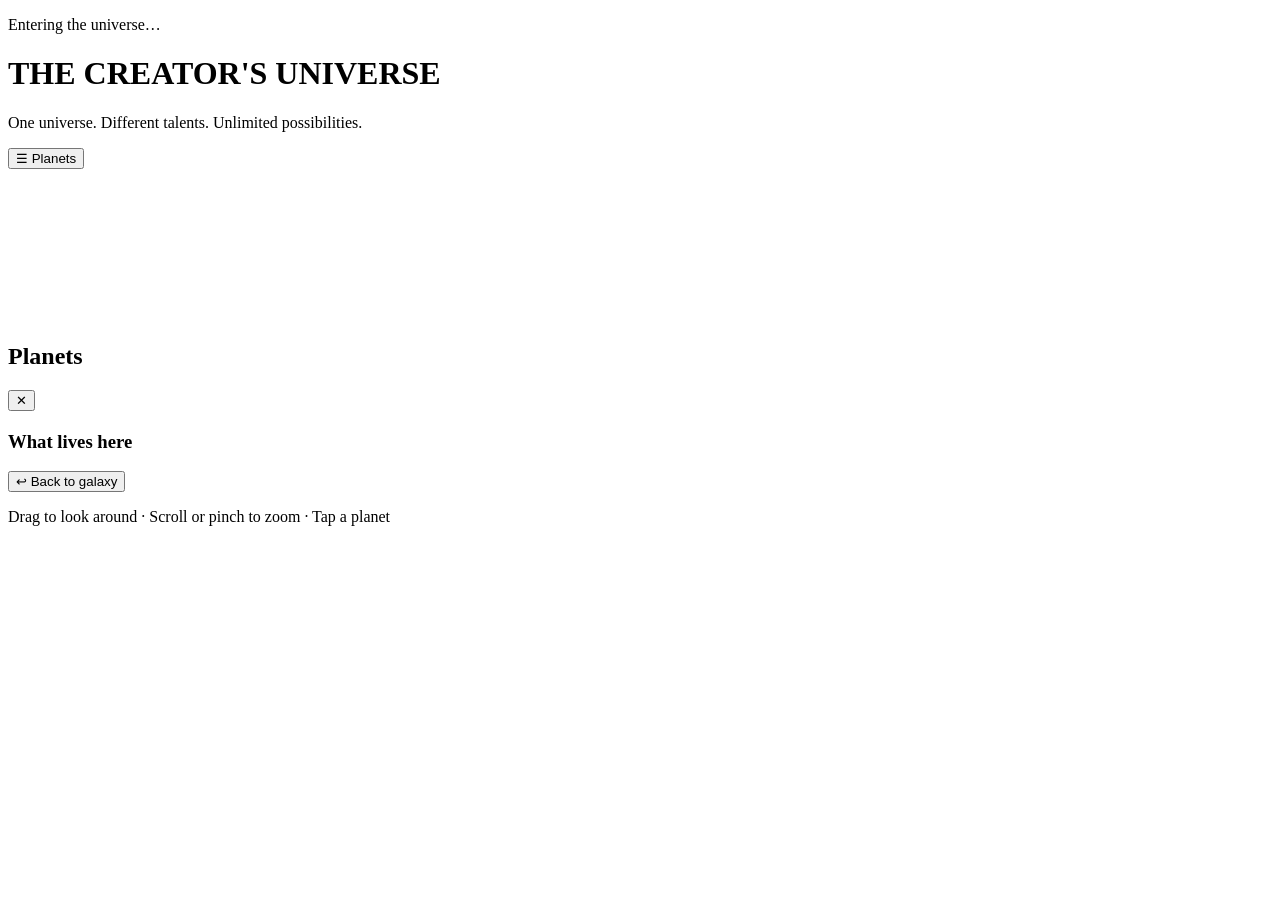
==== index.html @ 0eb68967 "Create index.html" ====
<!DOCTYPE html>
<html lang="en">
<head>
  <meta charset="UTF-8" />
  <meta name="viewport" content="width=device-width, initial-scale=1.0" />
  <title>THE CREATOR'S UNIVERSE</title>
  <link rel="stylesheet" href="css/style.css" />

  <script type="importmap">
  {
    "imports": {
      "three": "https://cdn.jsdelivr.net/npm/three@0.160.0/build/three.module.js",
      "three/addons/": "https://cdn.jsdelivr.net/npm/three@0.160.0/examples/jsm/"
    }
  }
  </script>
</head>
<body>
  <div id="loader">
    <div class="loader-ring"></div>
    <p>Entering the universe…</p>
  </div>

  <header class="topbar">
    <div class="brand">
      <h1>THE CREATOR'S UNIVERSE</h1>
      <p>One universe. Different talents. Unlimited possibilities.</p>
    </div>
    <button id="menu-btn" aria-label="Toggle planet list">☰ Planets</button>
  </header>

  <canvas id="galaxy-canvas" aria-label="Interactive galaxy with creative planets"></canvas>

  <!-- Accessible 2D navigation (works even without 3D) -->
  <nav id="world-nav" aria-label="Planets">
    <h2>Planets</h2>
    <ul id="world-list"></ul>
  </nav>

  <!-- Planet info panel -->
  <aside id="info-panel" class="hidden" aria-live="polite">
    <button id="close-panel" aria-label="Close">✕</button>
    <h2 id="panel-name"></h2>
    <p id="panel-tagline" class="tagline"></p>
    <p id="panel-desc"></p>
    <h3>What lives here</h3>
    <ul id="panel-cats"></ul>
    <button id="back-btn">↩ Back to galaxy</button>
  </aside>

  <p class="hint">Drag to look around · Scroll or pinch to zoom · Tap a planet</p>

  <noscript>Please enable JavaScript to explore the universe.</noscript>

  <script type="module" src="js/galaxy.js"></script>
</body>
</html>
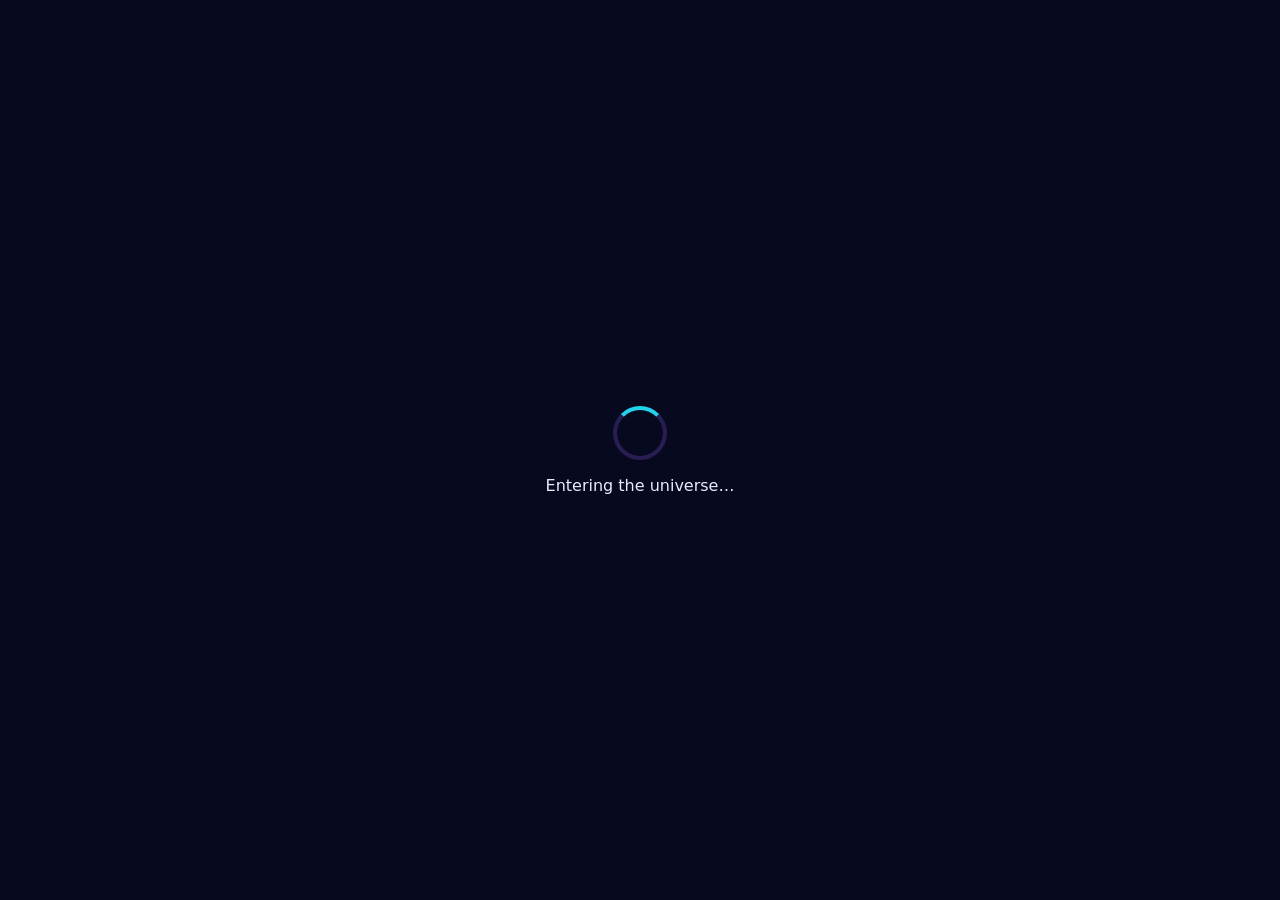
==== commit 779eea86: "Update index.html" ====
--- a/index.html
+++ b/index.html
@@ -45,6 +45,7 @@
     <p id="panel-desc"></p>
     <h3>What lives here</h3>
     <ul id="panel-cats"></ul>
+    <a id="enter-btn" href="#">Enter planet →</a>
     <button id="back-btn">↩ Back to galaxy</button>
   </aside>
 
--- a/css/style.css
+++ b/css/style.css
@@ -0,0 +1,188 @@
+:root {
+  --navy: #070a1f;
+  --indigo: #1b1f5e;
+  --violet: #8b5cf6;
+  --cyan: #22d3ee;
+  --pink: #f472b6;
+  --gold: #fbbf24;
+  --text: #e8eaff;
+}
+
+* { box-sizing: border-box; margin: 0; padding: 0; }
+
+html, body {
+  height: 100%;
+  overflow: hidden;
+  background: radial-gradient(circle at 50% 40%, #12164a, var(--navy) 70%);
+  color: var(--text);
+  font-family: "Segoe UI", system-ui, sans-serif;
+}
+
+#galaxy-canvas {
+  position: fixed;
+  inset: 0;
+  width: 100%;
+  height: 100%;
+  display: block;
+  touch-action: none;
+}
+
+.topbar {
+  position: fixed;
+  top: 0; left: 0; right: 0;
+  display: flex;
+  justify-content: space-between;
+  align-items: center;
+  padding: 14px 20px;
+  background: linear-gradient(to bottom, rgba(7,10,31,0.85), transparent);
+  z-index: 10;
+  pointer-events: none;
+}
+.topbar > * { pointer-events: auto; }
+
+.brand h1 {
+  font-size: clamp(1rem, 3vw, 1.6rem);
+  letter-spacing: 3px;
+  background: linear-gradient(90deg, var(--cyan), var(--violet), var(--pink));
+  -webkit-background-clip: text;
+  background-clip: text;
+  color: transparent;
+}
+.brand p { font-size: 0.75rem; opacity: 0.75; margin-top: 2px; }
+
+#menu-btn {
+  display: none;
+  background: rgba(139, 92, 246, 0.25);
+  color: var(--text);
+  border: 1px solid var(--violet);
+  padding: 8px 14px;
+  border-radius: 999px;
+  cursor: pointer;
+}
+
+/* Planet list */
+#world-nav {
+  position: fixed;
+  left: 16px;
+  top: 80px;
+  width: 210px;
+  background: rgba(10, 14, 45, 0.7);
+  backdrop-filter: blur(10px);
+  border: 1px solid rgba(139, 92, 246, 0.35);
+  border-radius: 16px;
+  padding: 14px;
+  z-index: 10;
+}
+#world-nav h2 { font-size: 0.8rem; letter-spacing: 2px; opacity: 0.7; margin-bottom: 8px; }
+#world-list { list-style: none; }
+#world-list button {
+  width: 100%;
+  text-align: left;
+  background: transparent;
+  color: var(--text);
+  border: none;
+  padding: 8px 10px;
+  border-radius: 10px;
+  cursor: pointer;
+  display: flex;
+  align-items: center;
+  gap: 10px;
+  font-size: 0.9rem;
+}
+#world-list button:hover,
+#world-list button:focus-visible,
+#world-list button.active {
+  background: rgba(139, 92, 246, 0.3);
+  outline: none;
+}
+.dot { width: 12px; height: 12px; border-radius: 50%; flex-shrink: 0; }
+
+/* Info panel */
+#info-panel {
+  position: fixed;
+  right: 16px;
+  top: 80px;
+  width: min(340px, calc(100vw - 32px));
+  max-height: calc(100vh - 110px);
+  overflow-y: auto;
+  background: rgba(10, 14, 45, 0.82);
+  backdrop-filter: blur(12px);
+  border: 1px solid rgba(34, 211, 238, 0.4);
+  border-radius: 18px;
+  padding: 20px;
+  z-index: 11;
+  transition: opacity 0.3s, transform 0.3s;
+}
+#info-panel.hidden { opacity: 0; transform: translateX(30px); pointer-events: none; }
+#info-panel h2 { letter-spacing: 3px; color: var(--gold); }
+#info-panel h3 { margin: 16px 0 6px; font-size: 0.85rem; letter-spacing: 2px; opacity: 0.8; }
+.tagline { color: var(--cyan); font-size: 0.85rem; margin: 4px 0 10px; }
+#panel-cats { list-style: none; display: flex; flex-wrap: wrap; gap: 6px; }
+#panel-cats li {
+  background: rgba(139, 92, 246, 0.25);
+  border: 1px solid rgba(139, 92, 246, 0.5);
+  padding: 4px 10px;
+  border-radius: 999px;
+  font-size: 0.78rem;
+}
+#close-panel {
+  position: absolute; top: 10px; right: 12px;
+  background: none; border: none; color: var(--text);
+  font-size: 1.1rem; cursor: pointer;
+}
+#back-btn {
+  margin-top: 18px;
+  width: 100%;
+  padding: 10px;
+  background: linear-gradient(90deg, var(--violet), var(--cyan));
+  color: #fff;
+  border: none;
+  border-radius: 12px;
+  cursor: pointer;
+  font-weight: 600;
+}
+
+.hint {
+  position: fixed;
+  bottom: 14px; left: 0; right: 0;
+  text-align: center;
+  font-size: 0.75rem;
+  opacity: 0.6;
+  pointer-events: none;
+}
+
+/* Loader */
+#loader {
+  position: fixed; inset: 0;
+  background: var(--navy);
+  display: flex; flex-direction: column;
+  align-items: center; justify-content: center;
+  gap: 16px;
+  z-index: 100;
+  transition: opacity 0.8s;
+}
+#loader.done { opacity: 0; pointer-events: none; }
+.loader-ring {
+  width: 54px; height: 54px;
+  border: 4px solid rgba(139, 92, 246, 0.25);
+  border-top-color: var(--cyan);
+  border-radius: 50%;
+  animation: spin 1s linear infinite;
+}
+@keyframes spin { to { transform: rotate(360deg); } }
+
+@media (prefers-reduced-motion: reduce) {
+  .loader-ring { animation: none; }
+  #info-panel { transition: none; }
+}
+
+/* Mobile */
+@media (max-width: 720px) {
+  #menu-btn { display: block; }
+  #world-nav { display: none; top: 70px; }
+  #world-nav.open { display: block; }
+  #info-panel {
+    top: auto; bottom: 36px; right: 16px; left: 16px; width: auto;
+    max-height: 48vh;
+  }
+}
